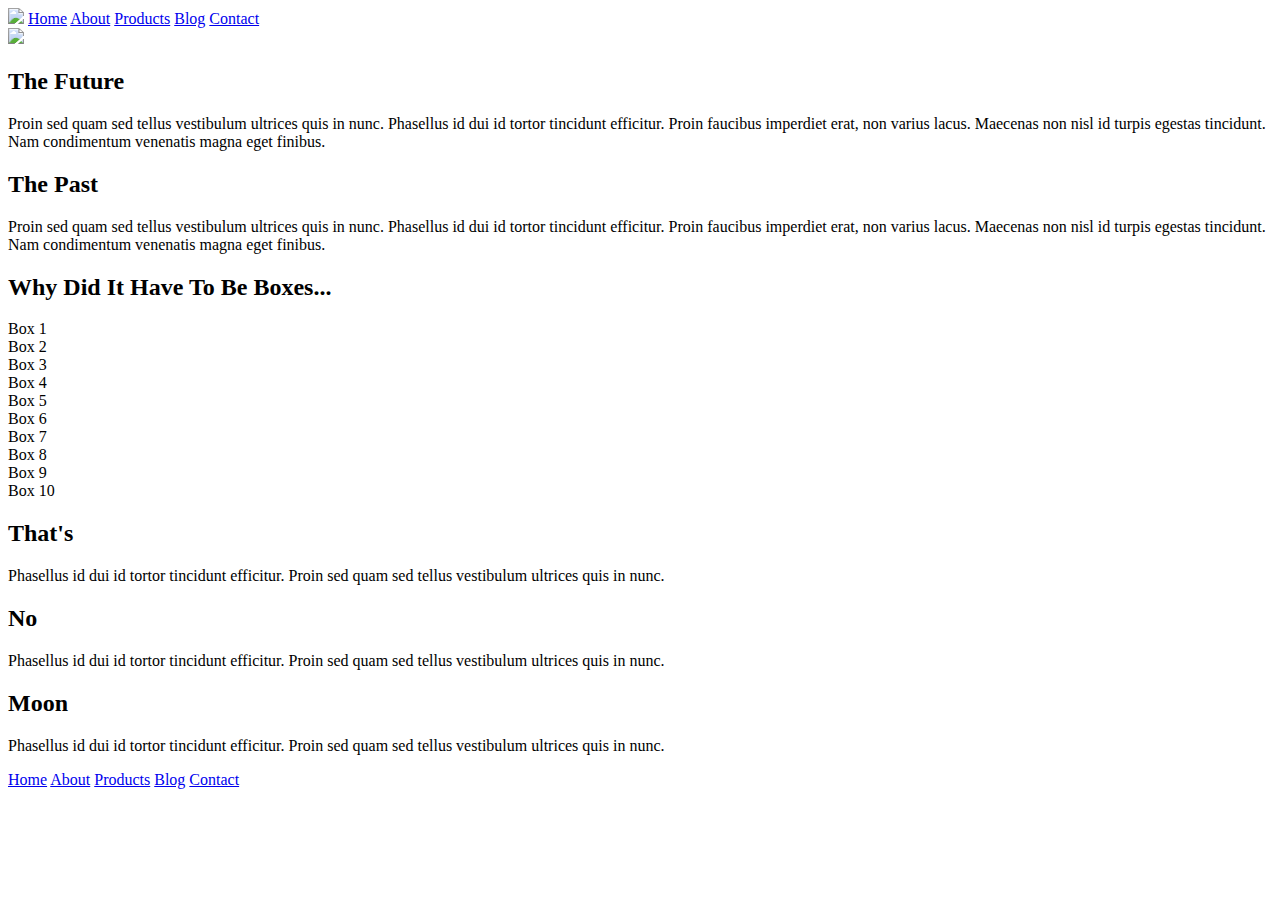
==== index.html @ 7abf06e3 "added header" ====
<!doctype html>

<html lang="en">
<head>
  <meta charset="utf-8">

  <title>Sprint Challenge - Home</title>

  <link href="https://fonts.googleapis.com/css?family=Roboto|Rubik" rel="stylesheet">
  <link rel="stylesheet" href="css/index.css">

</head>



<body>
    <div class="container">
        <header>
        <nav>
       <img src="img/lambda-black.png">
       <a href="#">Home</a>
       <a href="about.html">About</a>
       <a href="#">Products</a>
       <a href="#">Blog</a>
       <a href="contact.html">Contact</a>
       </nav>
    </header>
       <img src="img/jumbo.jpg">
   
        <section class="top-content">
            <div class="text-container">
                <h2>The Future</h2>
                <p>Proin sed quam sed tellus vestibulum ultrices quis in nunc. Phasellus id dui id tortor tincidunt efficitur. Proin faucibus imperdiet erat, non varius lacus. Maecenas non nisl id turpis egestas tincidunt. Nam condimentum venenatis magna eget finibus.</p>
            </div>
            <div class="text-container">
                <h2>The Past</h2>
                <p>Proin sed quam sed tellus vestibulum ultrices quis in nunc. Phasellus id dui id tortor tincidunt efficitur. Proin faucibus imperdiet erat, non varius lacus. Maecenas non nisl id turpis egestas tincidunt. Nam condimentum venenatis magna eget finibus.</p>
            </div>
        </section>
        
        <section class="middle-content">
        
            <h2>Why Did It Have To Be Boxes...</h2>
            
            <div class="boxes">
                <div class="box">Box 1</div>
                <div class="box">Box 2</div>
                <div class="box">Box 3</div>
                <div class="box">Box 4</div>
                <div class="box">Box 5</div>
                <div class="box">Box 6</div>
                <div class="box">Box 7</div>
                <div class="box">Box 8</div>
                <div class="box">Box 9</div>
                <div class="box">Box 10</div>
            </div>
        
        </section>

        <section class="bottom-content">

            <div class="text-container">
                <h2>That's</h2>
                <p>Phasellus id dui id tortor tincidunt efficitur. Proin sed quam sed tellus vestibulum ultrices quis in nunc.</p>
            </div>
            <div class="text-container">
                <h2>No</h2>
                <p>Phasellus id dui id tortor tincidunt efficitur. Proin sed quam sed tellus vestibulum ultrices quis in nunc.</p>
            </div>
            <div class="text-container">
                <h2>Moon</h2>
                <p>Phasellus id dui id tortor tincidunt efficitur. Proin sed quam sed tellus vestibulum ultrices quis in nunc.</p>
            </div>

        </section>
        
        <footer>
            <nav>
                <a href="#">Home</a>
                <a href="#">About</a>
                <a href="#">Products</a>
                <a href="#">Blog</a>
                <a href="#">Contact</a>
            </nav>
        </footer>
    </div><!-- container -->        
</body>
</html>
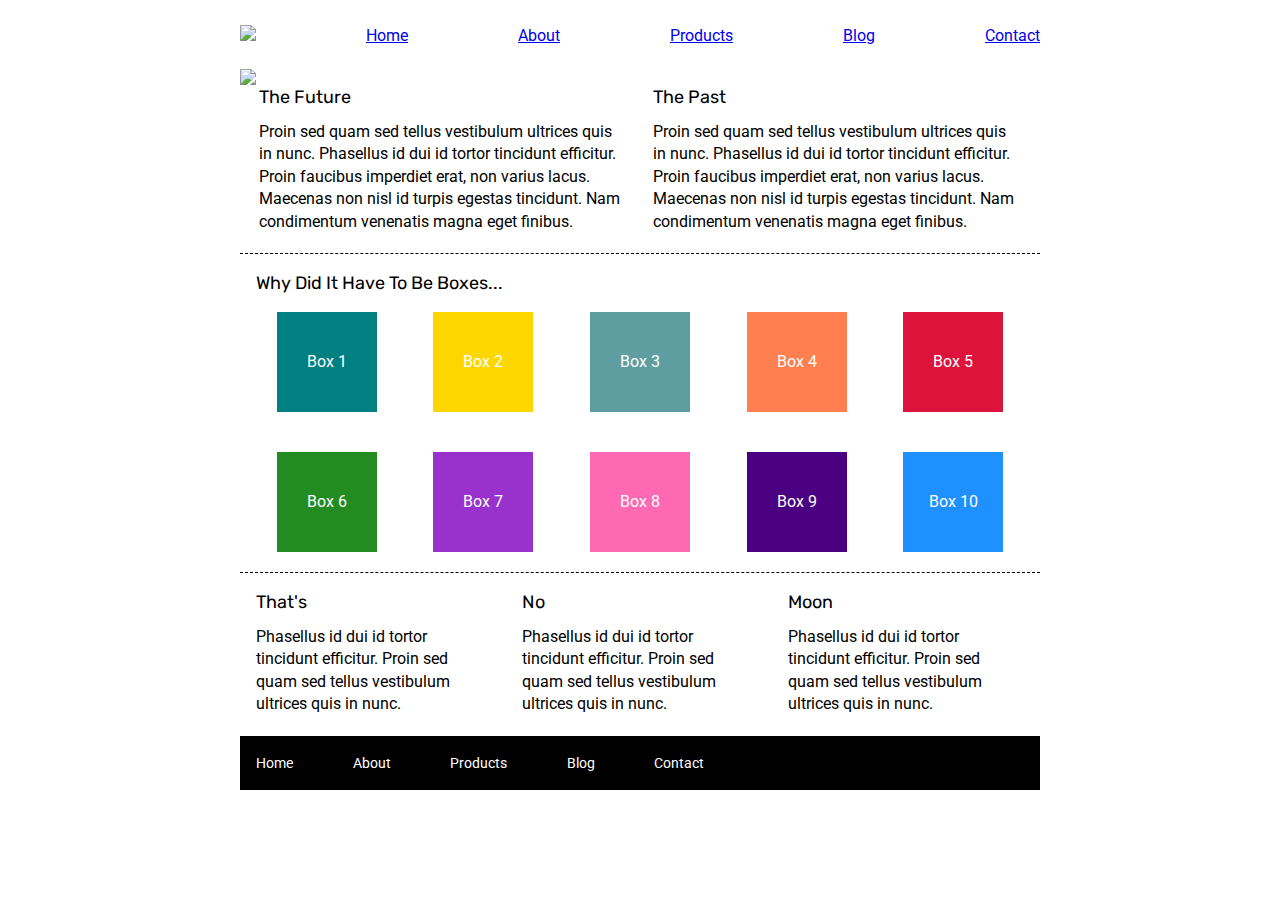
==== commit 7ea6721e: "added background color to the boxes" ====
--- a/index.html
+++ b/index.html
@@ -43,16 +43,16 @@
             <h2>Why Did It Have To Be Boxes...</h2>
             
             <div class="boxes">
-                <div class="box">Box 1</div>
-                <div class="box">Box 2</div>
-                <div class="box">Box 3</div>
-                <div class="box">Box 4</div>
-                <div class="box">Box 5</div>
-                <div class="box">Box 6</div>
-                <div class="box">Box 7</div>
-                <div class="box">Box 8</div>
-                <div class="box">Box 9</div>
-                <div class="box">Box 10</div>
+                <div class="box one">Box 1</div>
+                <div class="box two">Box 2</div>
+                <div class="box three ">Box 3</div>
+                <div class="box four">Box 4</div>
+                <div class="box five">Box 5</div>
+                <div class="box six">Box 6</div>
+                <div class="box seven">Box 7</div>
+                <div class="box eight">Box 8</div>
+                <div class="box nine">Box 9</div>
+                <div class="box ten">Box 10</div>
             </div>
         
         </section>
--- a/css/index.css
+++ b/css/index.css
@@ -0,0 +1,194 @@
+/* http://meyerweb.com/eric/tools/css/reset/ 
+   v2.0 | 20110126
+   License: none (public domain)
+*/
+
+html, body, div, span, applet, object, iframe,
+h1, h2, h3, h4, h5, h6, p, blockquote, pre,
+a, abbr, acronym, address, big, cite, code,
+del, dfn, em, img, ins, kbd, q, s, samp,
+small, strike, strong, sub, sup, tt, var,
+b, u, i, center,
+dl, dt, dd, ol, ul, li,
+fieldset, form, label, legend,
+table, caption, tbody, tfoot, thead, tr, th, td,
+article, aside, canvas, details, embed, 
+figure, figcaption, footer, header, hgroup, 
+menu, nav, output, ruby, section, summary,
+time, mark, audio, video {
+	margin: 0;
+	padding: 0;
+	border: 0;
+	font-size: 100%;
+	font: inherit;
+	vertical-align: baseline;
+}
+/* HTML5 display-role reset for older browsers */
+article, aside, details, figcaption, figure, 
+footer, header, hgroup, menu, nav, section {
+	display: block;
+}
+body {
+	line-height: 1;
+}
+ol, ul {
+	list-style: none;
+}
+blockquote, q {
+	quotes: none;
+}
+blockquote:before, blockquote:after,
+q:before, q:after {
+	content: '';
+	content: none;
+}
+table {
+	border-collapse: collapse;
+	border-spacing: 0;
+}
+
+* {
+    box-sizing: border-box;
+}
+
+nav{
+    display:flex;
+    padding-bottom: 25px;
+    padding-top: 25px;
+    display:flex;
+    align-items: baseline;
+    justify-content: space-between;
+}
+
+html, body {
+    height: 100%;
+    font-family: 'Roboto', sans-serif;
+}
+
+h1, h2, h3, h4, h5 {
+    font-size: 18px;
+    margin-bottom: 15px;
+    font-family: 'Rubik', sans-serif;
+}
+
+p {
+    line-height: 1.4;
+}
+
+.container {
+    width: 800px;
+    margin: 0 auto;
+}
+
+.top-content {
+    display: flex;
+    flex-wrap: wrap;
+    justify-content: space-evenly;
+    margin-bottom: 20px;
+    border-bottom: 1px dashed black;
+}
+
+.top-content .text-container {
+    width: 48%;
+    padding: 0 1%;
+    padding-bottom: 20px;  
+}
+
+.middle-content {
+    margin-bottom: 20px;
+    border-bottom: 1px dashed black;
+}
+
+.middle-content h2 {
+    padding: 0 2%;
+    margin-bottom: 0;
+}
+
+.middle-content .boxes {
+    display: flex;
+    flex-wrap: wrap;
+    justify-content: space-evenly;
+}
+
+.middle-content .boxes .box {
+    width: 12.5%;
+    height: 100px;
+    margin: 20px 2.5%;
+    color: white;
+    display: flex;
+    align-items: center;
+    justify-content: center;
+}
+
+.bottom-content {
+    display: flex;
+    margin: 0 2% 20px;
+    justify-content: space-around;
+}
+
+.bottom-content .text-container {
+    padding-right: 4%;
+}
+
+.bottom-content .text-container:last-child {
+    padding-right: 0;
+}
+
+footer {
+    width: 100%;
+    background: black;
+}
+
+footer nav {
+    width: 60%;
+    display: flex;
+    justify-content: space-between;
+    align-items: center;
+    padding: 20px 2%;
+    font-size: 14px;
+}
+
+footer nav a {
+    color: white;
+    text-decoration: none;
+}
+
+.one{
+    background-color: teal;
+    }
+
+.two{
+    background-color: gold;
+}
+
+.three{
+    background-color: cadetblue;
+}
+
+.four{
+    background-color: coral;
+}
+
+.five{
+    background-color: crimson;
+}
+
+.six{
+    background-color: forestgreen;
+}
+
+.seven{
+    background-color: darkorchid;
+}
+
+.eight{
+    background-color: hotpink;
+}
+
+.nine{
+    background-color: indigo;
+}
+
+.ten{
+    background-color: dodgerblue;
+}